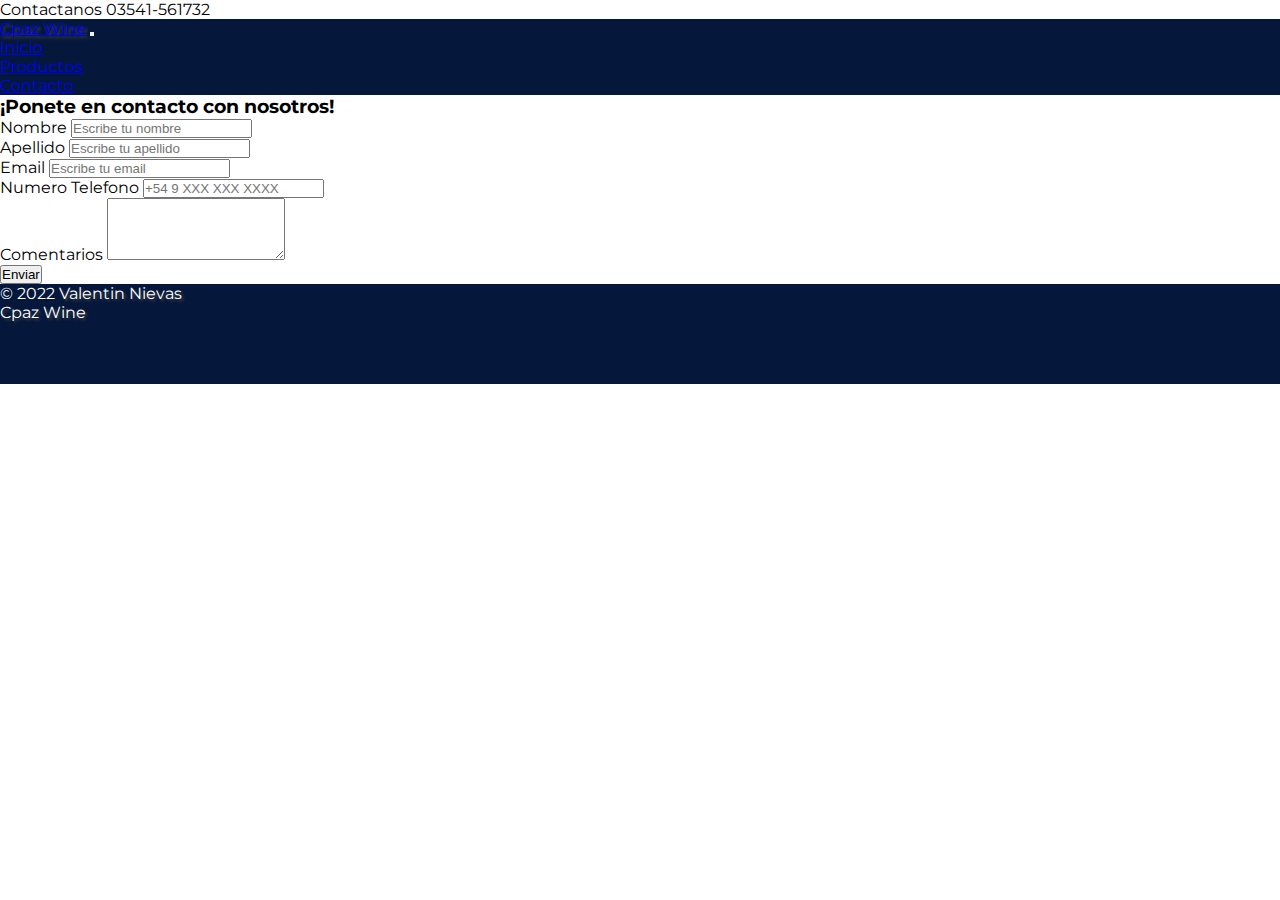
==== pages/contacto.html @ 716fffaa "Trabajo complementario" ====
<!DOCTYPE html>

<html lang="en">

<head>

    <meta charset="UTF-8">

    <meta http-equiv="X-UA-Compatible" content="IE=edge">

    <meta name="viewport" content="width=device-width, initial-scale=1.0">

    <title>BS Valentin Nievas</title>

    <link href="https://cdn.jsdelivr.net/npm/bootstrap@5.0.2/dist/css/bootstrap.min.css" rel="stylesheet"
        integrity="sha384-EVSTQN3/azprG1Anm3QDgpJLIm9Nao0Yz1ztcQTwFspd3yD65VohhpuuCOmLASjC" crossorigin="anonymous">

    <link rel="stylesheet" href="https://cdnjs.cloudflare.com/ajax/libs/font-awesome/6.1.1/css/all.min.css"
        integrity="sha512-KfkfwYDsLkIlwQp6LFnl8zNdLGxu9YAA1QvwINks4PhcElQSvqcyVLLD9aMhXd13uQjoXtEKNosOWaZqXgel0g=="
        crossorigin="anonymous" referrerpolicy="no-referrer" />

    <link rel="stylesheet" href="../css/styles.css">

</head>

<body>

    <!-- ============================================================ -->
    <!-- Inicio Header-->
    <!-- ============================================================ -->

    <header>

        <p class="text-light mb-0 p-0 bg-success text-center fw-bold">Contactanos 03541-561732</p>

        <nav class="navbar navbar-expand-md navbar-dark navColor p-3">

            <div class="container-fluid">

                <a class="navbar-brand" href="#"><span class="text-light fs-4 fw-bold ft">Cpaz Wine</span></a>

                <button class="navbar-toggler" type="button" data-bs-toggle="collapse"
                    data-bs-target="#collapsibleNavbar">

                    <span class="navbar-toggler-icon"></span>

                </button>

                <div class="collapse navbar-collapse" id="collapsibleNavbar">

                    <ul class="navbar-nav">

                        <li class="nav-item">

                            <a class="nav-link fs-5" href="../index.html">Inicio</a>

                        </li>

                        <li class="nav-item">

                            <a class="nav-link fs-5" href="productos.html">Productos</a>

                        </li>

                        <li>

                            <a class="nav-link fs-5" href="/pages/contacto.html">Contacto</a>

                        </li>

                    </ul>

                </div>

            </div>

        </nav>

    </header>

    <!-- Fin header -->

    <!-- ============================================================ -->
    <!-- Inicio Section -->
    <!-- ============================================================ -->

    <section>

        <div class="contacto container-fluid">

            <h3 class="fw-bold text-light text-center pt-4 pb-5">¡Ponete en contacto con nosotros!</h3>

            <form class="row g-3">

                <div class="col-md-6">

                    <label for="nombre" class="form-label fw-bold text-light">Nombre</label>

                    <input type="text" class="form-control" id="nombre" placeholder="Escribe tu nombre" required>

                </div>

                <div class="col-md-6">

                    <label for="apellido" class="form-label fw-bold text-light">Apellido</label>

                    <input type="text" class="form-control" id="apellido" placeholder="Escribe tu apellido" required>

                </div>

                <div class="col-md-8">

                    <label for="email" class="form-label fw-bold text-light">Email</label>

                    <input type="text" class="form-control" id="email" placeholder="Escribe tu email" required>

                </div>

                <div class="col-md-4">

                    <label for="numeroTelefono" class="form-label fw-bold text-light">Numero Telefono</label>

                    <input type="text" class="form-control" id="numeroTelefono" placeholder="+54 9 XXX XXX XXXX"
                        required>

                </div>

                <div class="col-md-12">

                    <label for="comentarios" class="form-label fw-bold text-light">Comentarios</label>

                    <textarea class="form-control" id="comentarios" rows="4" required></textarea>

                </div>

                <div class="col-md-12">

                    <button type="submit" class="btn btn-primary">Enviar</button>

                </div>

        </div>

        </form>

    </section>

    <!-- Fin section -->

    <!-- ============================================================ -->
    <!-- Inicio Footer -->
    <!-- ============================================================ -->

    <footer class="col-xs-12 redes d-flex justify-content-around align-items-center">

        <p class="fs-5 text-white">&#169 2022 <span class="fw-bold fs-4 text-white ft"> Valentin Nievas</span></p>

        <p class="fs-4 fw-bold ft">Cpaz Wine</p>

        <div>

            <a href="#"><i class="fa-brands fa-facebook fs-2 redes" target="_blank"></i></a>

            <a href="#"><i class="fa-brands fa-instagram fs-2 redes" target="_blank"></i></a>

            <a href="#"><i class="fa-brands fa-twitter fs-2 redes" target="_blank"></i></a>

            <a href="#"><i class="fa-brands fa-github fs-2 redes" target="_blank""></i></a>
  
    </div>
  
  </footer>
  
<!-- Fin Footer -->

<!-- ============================================================ -->
<!-- cdn BS -->
<!-- ============================================================ -->

<script src=" https://cdn.jsdelivr.net/npm/@popperjs/core@2.9.2/dist/umd/popper.min.js"
        integrity="sha384-IQsoLXl5PILFhosVNubq5LC7Qb9DXgDA9i+tQ8Zj3iwWAwPtgFTxbJ8NT4GN1R8p"
        crossorigin="anonymous">
</script>

<script src="https://cdn.jsdelivr.net/npm/bootstrap@5.0.2/dist/js/bootstrap.min.js"
        integrity="sha384-cVKIPhGWiC2Al4u+LWgxfKTRIcfu0JTxR+EQDz/bgldoEyl4H0zUF0QKbrJ0EcQF"
        crossorigin="anonymous">
</script>

<!-- ============================================================ -->
<!-- cdn BS -->
<!-- ============================================================ -->

</body>

</html>
---- css/styles.css ----
@import url('https://fonts.googleapis.com/css2?family=Montserrat:wght@200&display=swap');

:root{
    font-family: 'Montserrat', sans-serif;
}

*{
    padding: 0;
    margin: 0;
    box-sizing: border-box;
}

/* ======================================================================*/
/* Inicio HEADER "all pages"*/
/* ======================================================================*/

.navColor{
    background-color: #05183c;
}

/* Fin Header */

/* ======================================================================*/
/* Inicio Main "index"*/
/* ======================================================================*/

.slide1 {
    background-image: url(../assets/img/slide1.jpg);
}

.slide2 {
    background-image: url(../assets/img/slide2.jpg);
}

.slide3 {
    background-image: url(../assets/img/slide4.jpg);
}

.carousel-item{
    height: 30rem;
    background-position: center;
    background-size: cover;
}

/* Fin Main "index" */

/* ======================================================================*/
/* Inicio Section "index"*/
/* ======================================================================*/

.bgColor{
    background-color: #101217;
}

.bgColor h1{
    text-align: center;
    text-shadow: 1px 1px 2px rgb(68, 68, 68);
}

.bgColor p{
    text-align: center;
    font-size: 18px;
}

/* Fin Section */

/* ======================================================================*/
/* Inicio FOOTER "all pages"*/
/* ======================================================================*/

footer{
    height: 100px;
    background-color: #05183c;
    width: 100%;
}

.redes{
    color: white;
}

.ft{
    text-shadow: 2px 2px 3px rgb(68, 68, 68);
}

/* Fin Footer */

/* ======================================================================*/
/* Inicio Section "Productos"*/
/* ======================================================================*/

.sectionVN{
    min-height: 1100px;
}

section h2{
    text-shadow: 1px 1px 2px rgb(68, 68, 68);
}

/* Fin section "productos" */
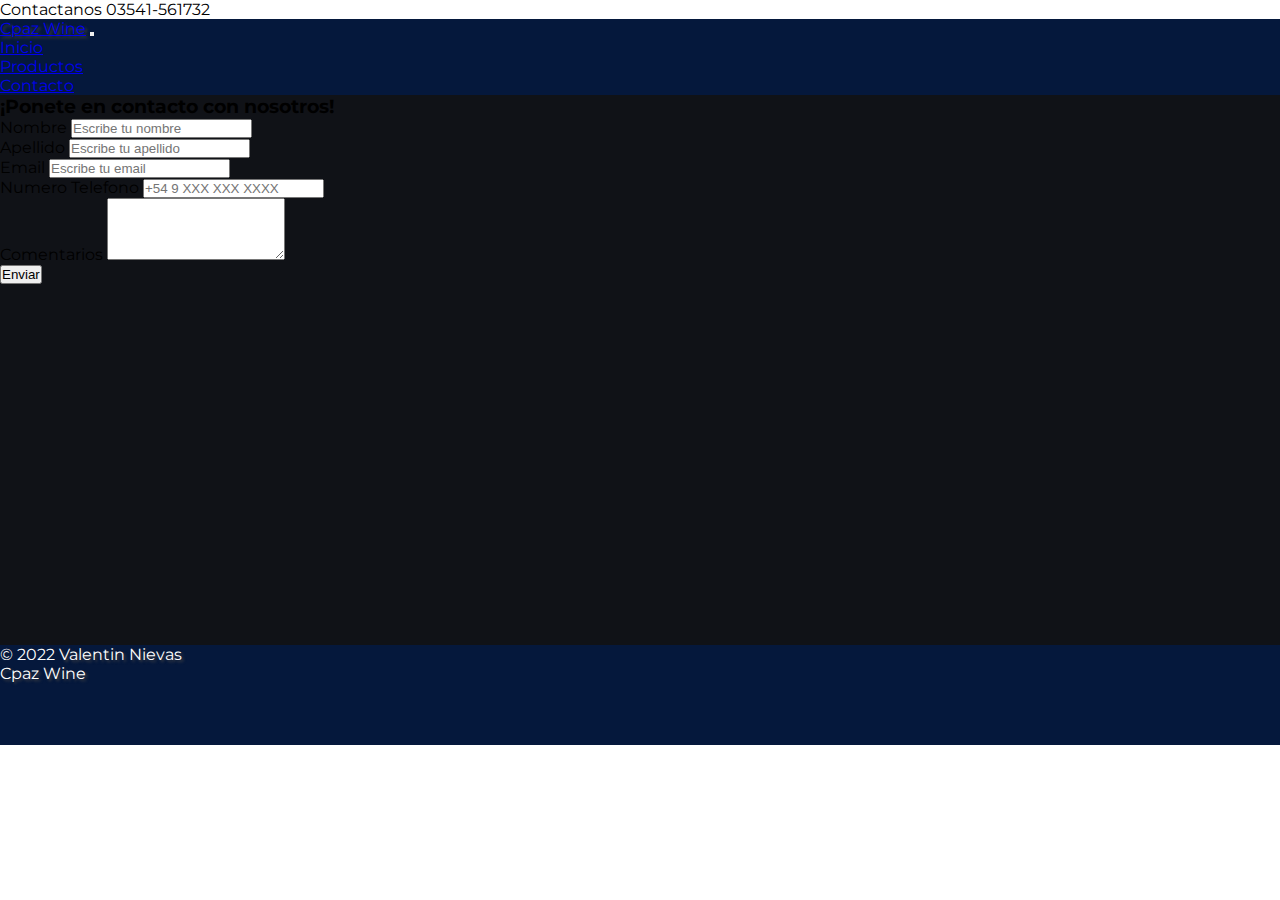
==== commit 7d1945e9: "Aplicado animaciones,transformaciones,etc" ====
--- a/pages/contacto.html
+++ b/pages/contacto.html
@@ -88,7 +88,7 @@
 
         <div class="contacto container-fluid">
 
-            <h3 class="fw-bold text-light text-center pt-4 pb-5">¡Ponete en contacto con nosotros!</h3>
+            <h3 class="fw-bold text-light text-center pt-4 pb-5 contactoP">¡Ponete en contacto con nosotros!</h3>
 
             <form class="row g-3">
 
--- a/css/styles.css
+++ b/css/styles.css
@@ -62,6 +62,20 @@
     font-size: 18px;
 }
 
+.textI::first-letter{
+    font-size: 25px;
+}
+
+.textI:hover{
+    color: #808080;
+    transition: 1s;
+}
+
+section h1:hover{
+    color: #808080;
+    transition: 0.4s;
+}
+
 /* Fin Section */
 
 /* ======================================================================*/
@@ -92,8 +106,24 @@
     min-height: 1100px;
 }
 
-section h2{
+.sectionVN h2{
     text-shadow: 1px 1px 2px rgb(68, 68, 68);
 }
 
-/* Fin section "productos" */+.cardVN:hover{
+    transform: scale(1.10);
+    transition: 1s;
+}
+
+/* Fin section "productos" */
+
+/* ======================================================================*/
+/* Inicio Section "Contacto"*/
+/* ======================================================================*/
+
+.contacto{
+    height: 550px;
+    background-color: #101217;
+}
+
+/* fin section "contacto" */